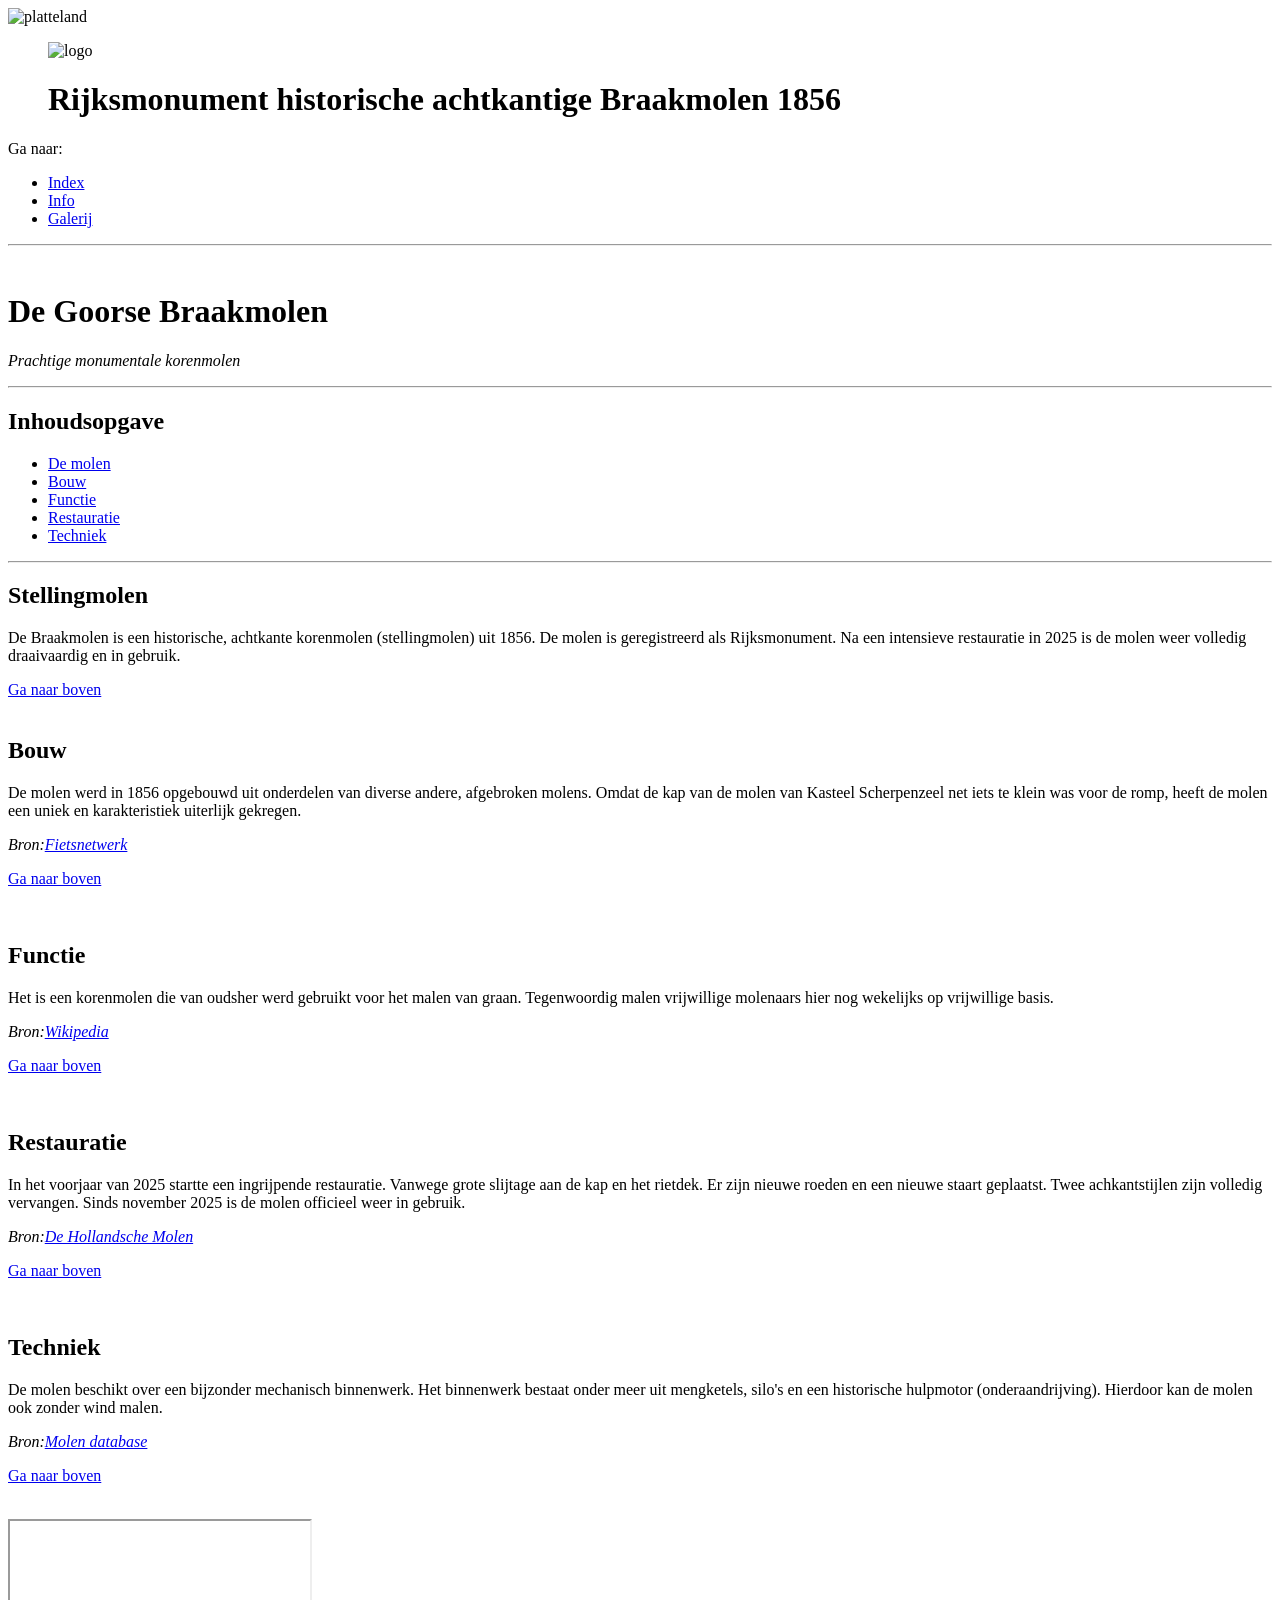
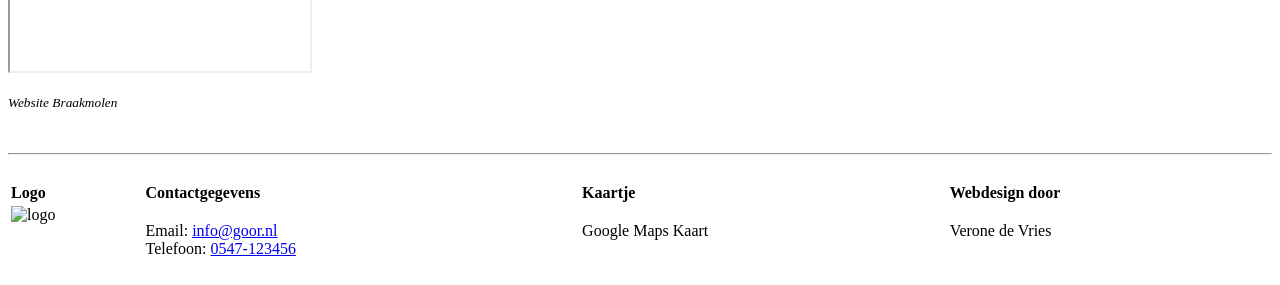
==== index.html @ 6bbf8c27 "huiswerk" ====
<!DOCTYPE html><!--html-versie-->
<html lang="nl"><!--paginalanguage-->

<head>
<!--meta browser / SEO-->
    <meta charset="utf-8">
    <meta name="viewport" content="width=device-width, initial-scale=1.0"><!--mobiele apparaten-->
    <meta name="description" content="Beschrijving SEO">
    <meta name="author" content="Verone de Vries">
    <meta name="robots" content="index, follow"> <!--noindex/nofollow=onzichtbare inhoud en links voor robots SEO-->
    <link rel="canonical" href="https://jouwwebsite.nl"><!--officiele URL/hoofdversie pagina-->
    <title>Titel SEO</title>

<!--Open Graph / Social Media-->
    <meta property="og:type" content="website">
    <meta property="og:url" content="https://jouwwebsite.nl">
    <meta property="og:title" content="Titel SEO voor Social Media">
    <meta property="og:description" content="Beschrijving SEO voor Social Media.">
    <meta property="og:image" content="https://jouwwebsite.nl">

<!--SCSS / JavaScript koppelen-->
    <link rel="stylesheet" href="css/style.css">
    <script src="js/main.js" defer></script>
</head>
<body>

    <header id="top">
        <!--Bannerfoto-->
        <img src="https://images.pexels.com/photos/1423597/pexels-photo-1423597.jpeg" alt="platteland" title="Johannes Plenio pexels.com" width="100%" height="auto" loading="eager">
        <figure>
        <img src="https://images.pexels.com/photos/20756479/pexels-photo-20756479.jpeg" alt="logo" title="foto - Joerg Mangelsen pexels.com" width="200" height="100">
        <figcaption><h1>Rijksmonument historische achtkantige Braakmolen 1856</h1></figcaption>
        </figure>

        <nav><!--interne hyperlinks-->
    <p>Ga naar:</p>
    <ul>
        <li><a href="index.html">Index</a></li>
        <li><a href="info.html">Info</a></li>
        <li><a href="galerij.html">Galerij</a></li>
    </ul>
</nav>



<hr>
&NonBreakingSpace;

        <!--Paginatitel onder banner-->
        <h1 id="top"><strong>De Goorse Braakmolen</strong></h1>
        <p><em>Prachtige monumentale korenmolen</em></p>
        
        <hr>

        <!--Inhoudsopgave en navigatie -->
        <h2>Inhoudsopgave</h2>
        <nav>
            <ul>
                <li><a href="#molen">De molen</a></li>
                <li><a href="#bouw">Bouw</a></li>
                <li><a href="#functie">Functie</a></li>
                <li><a href="#restauratie">Restauratie</a></li>
                <li><a href="#techniek">Techniek</a></li>
            </ul>
        </nav>
        <hr>
    </header>

    <main><!--Hoofdinhoud-->
        <article>
            <section id="molen">
                <h2><strong>Stellingmolen</strong></h2>
                <p>De Braakmolen is een historische, achtkante korenmolen (stellingmolen) uit 1856.
                De molen is geregistreerd als Rijksmonument.
                Na een intensieve restauratie in 2025 is de molen weer volledig draaivaardig en in gebruik.</p>
                <a href="#top">Ga naar boven</a>
            </section>
&NonBreakingSpace;
            <section id="bouw">
                <h2><strong>Bouw</strong></h2>
                <p>De molen werd in 1856 opgebouwd uit onderdelen van diverse andere, afgebroken molens. 
                Omdat de kap van de molen van Kasteel Scherpenzeel net iets te klein was voor de romp, 
                heeft de molen een uniek en karakteristiek uiterlijk gekregen.</p>
                <em>Bron:<a href="https://www.fietsnetwerk.nl/knooppunt/braakmolen-goor/" alt="Fietsnetwerk" title="website - Fietsnetwerk">Fietsnetwerk</a></em>
                <p><a href="#top">Ga naar boven</a></p> 
            </section>
&NonBreakingSpace;
            <section id="functie">
                <h2><strong>Functie</strong></h2>
                <p>Het is een korenmolen die van oudsher werd gebruikt voor het malen van graan. 
                Tegenwoordig malen vrijwillige molenaars hier nog wekelijks op vrijwillige basis.</p>
                <em>Bron:<a href="https://nl.wikipedia.org/wiki/Braakmolen_(Goor)" alt="Wikipedia" title="website - Wikipedia">Wikipedia</a></em>
                <p><a href="#top">Ga naar boven</a></p>
            </section>
&NonBreakingSpace;
            <section id="restauratie">
                <h2><strong>Restauratie</strong></h2>
                <p>In het voorjaar van 2025 startte een ingrijpende restauratie.
                Vanwege grote slijtage aan de kap en het rietdek. 
                Er zijn nieuwe roeden en een nieuwe staart geplaatst.
                Twee achkantstijlen zijn volledig vervangen. 
                Sinds november 2025 is de molen officieel weer in gebruik.</p>
                <em>Bron:<a href="https://www.molens.nl/ontdek-molens/alle-molens/de-braakmolen-te-goor" alt="Hollandsche Molen" title="website - Hollandsche Molen">De Hollandsche Molen</a></em>
                <p><a href="#top">Ga naar boven</a></p>
            </section>
&NonBreakingSpace;
            <section id="techniek">
                <h2><strong>Techniek</strong></h2>
                <p>De molen beschikt over een bijzonder mechanisch binnenwerk.
                Het binnenwerk bestaat onder meer uit mengketels, silo's en 
                een historische hulpmotor (onderaandrijving).
                Hierdoor kan de molen ook zonder wind malen.</p>
                <em>Bron:<a href="https://www.molendatabase.nl/molens/ten-bruggencate-nr-02667" alt="Molen database" title="website - Molen database">Molen database</a></em>
                <p><a href="#top">Ga naar boven</a></p>
            </section>
&NonBreakingSpace;
            <section>
                <iframe src="https://braakmolen.nl" alt="Website Braakmolen" title="Website van de Braakmolen in Goor"
                width: 100%; height: 100%; border: none;>
                </iframe>
                <p><small><em>Website Braakmolen</em></small></p>
            </section>
&NonBreakingSpace;
<hr>
&NonBreakingSpace;
        </article>
    </main>
    
    <!--Footer-->
    <footer>
        <table width="100%" border="0">
            <thead>
                <tr>
                    <th align="left">Logo</th>
                    <th align="left">Contactgegevens</th>
                    <th align="left">Kaartje</th>
                    <th align="left">Webdesign door</th>
                </tr>
            </thead>
            <tbody>
                <tr>
                    <td valign="top">
                        <img src="logo.png" alt="logo" title="logo" width="100">
                    </td>
                    <td valign="top">
                        <p>Email: <a href="mailto:info@goor.nl">info@goor.nl</a><br>
                           Telefoon: <a href="tel:0547123456">0547-123456</a></p>
                    </td>
                    <td valign="top">
                        <p>Google Maps Kaart</p>
                    </td>
                    <td valign="top">
                        <p>Verone de Vries</p>
                    </td>
                </tr>
            </tbody>
        </table>
    </footer>

</body>
</html>
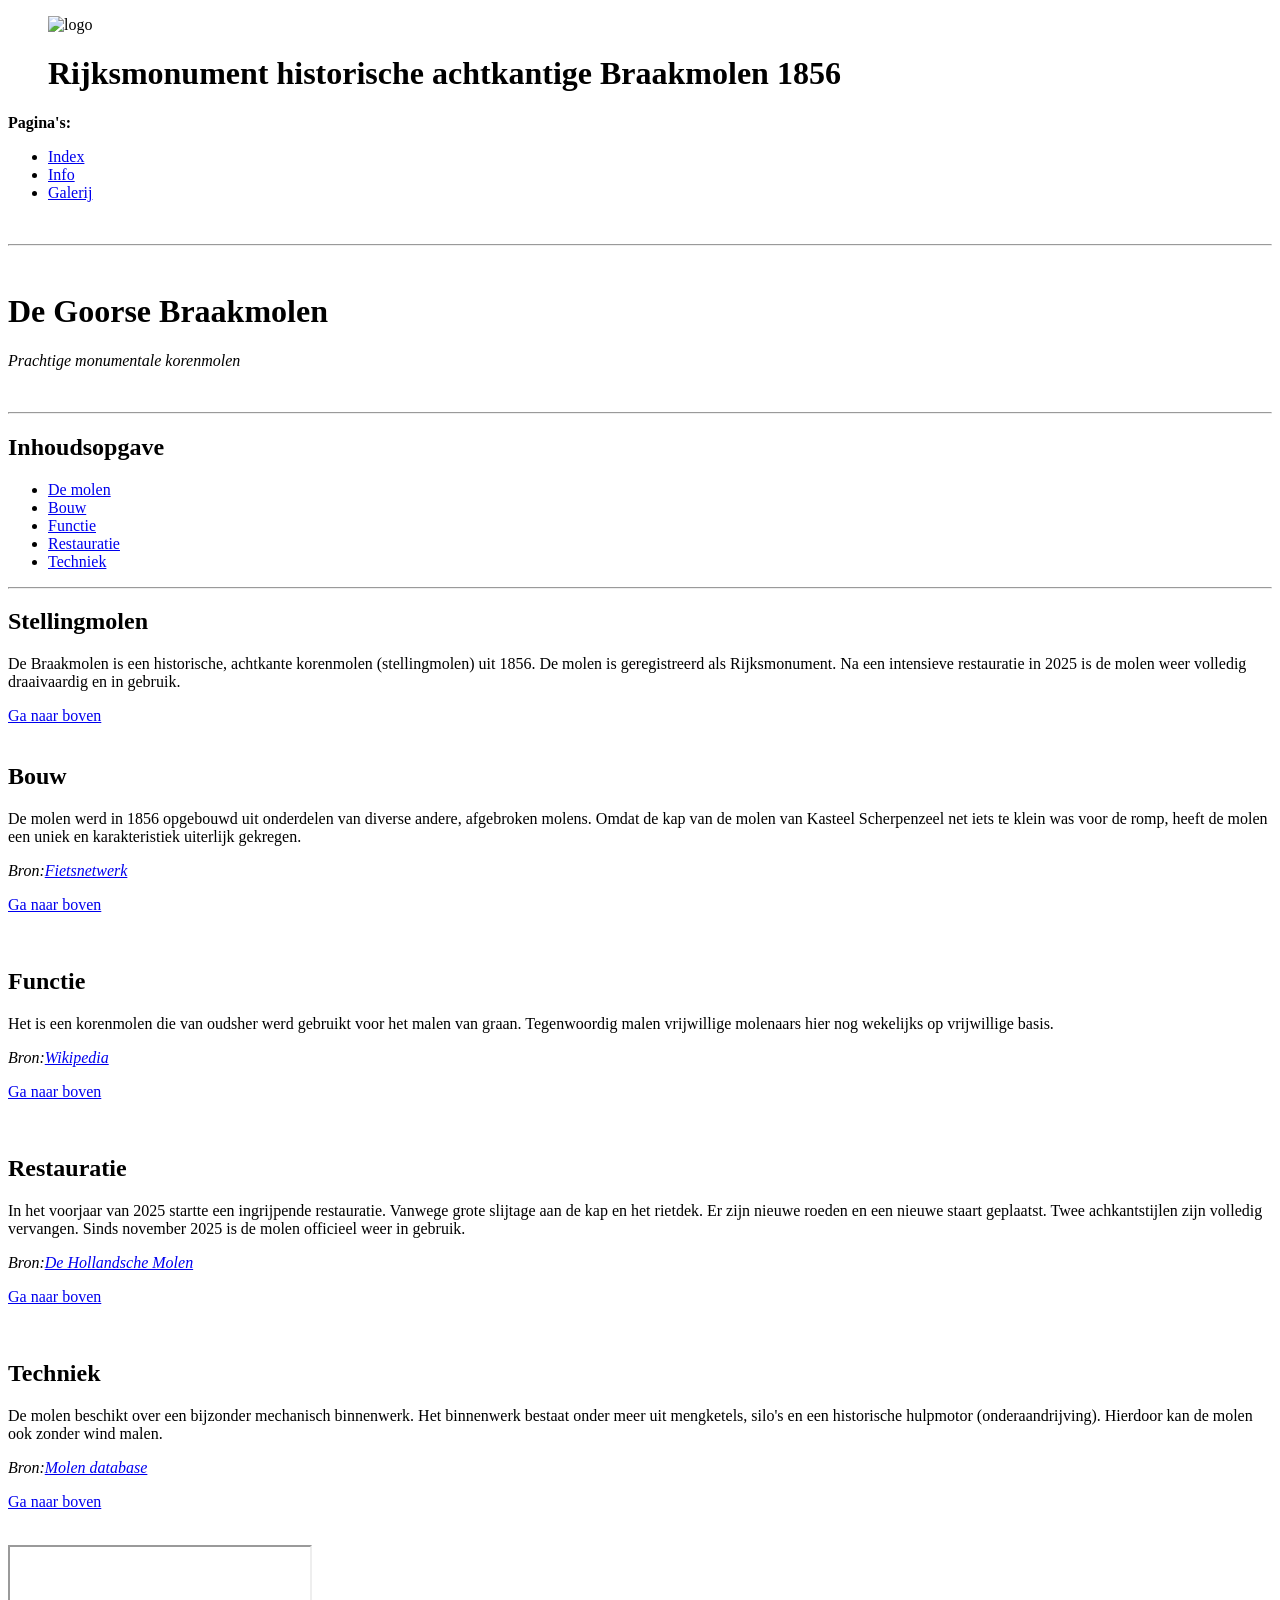
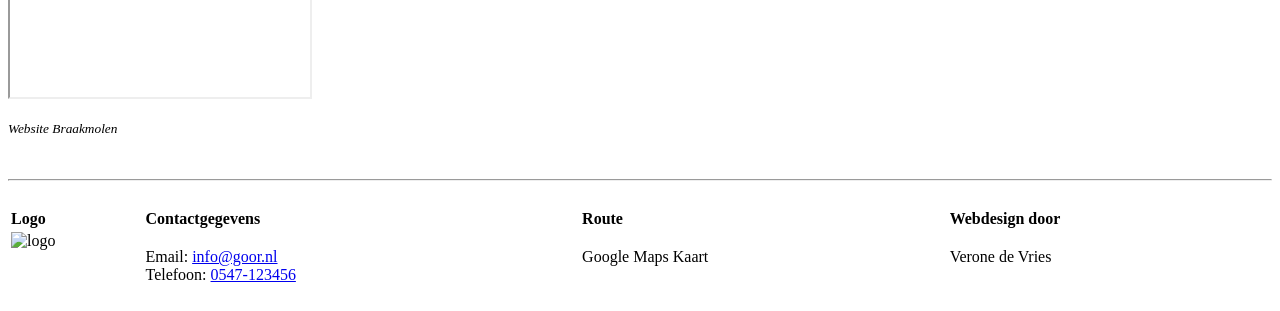
==== commit db64b01c: "Les 9 huiswerk" ====
--- a/index.html
+++ b/index.html
@@ -1,60 +1,53 @@
 <!DOCTYPE html><!--html-versie-->
 <html lang="nl"><!--paginalanguage-->
-
-<head>
+    <head>
 <!--meta browser / SEO-->
-    <meta charset="utf-8">
-    <meta name="viewport" content="width=device-width, initial-scale=1.0"><!--mobiele apparaten-->
-    <meta name="description" content="Beschrijving SEO">
-    <meta name="author" content="Verone de Vries">
-    <meta name="robots" content="index, follow"> <!--noindex/nofollow=onzichtbare inhoud en links voor robots SEO-->
-    <link rel="canonical" href="https://jouwwebsite.nl"><!--officiele URL/hoofdversie pagina-->
-    <title>Titel SEO</title>
+        <meta charset="utf-8">
+        <meta name="viewport" content="width=device-width, initial-scale=1.0"><!--mobiele apparaten-->
+        <meta name="description" content="Rijksmonument historische achtkantige Braakmolen uit 1856 in Goor">
+        <meta name="author" content="Verone de Vries">
+        <meta name="robots" content="index, follow"> <!--noindex/nofollow=onzichtbare inhoud en links voor robots SEO-->
+        <link rel="canonical" href="https://www.braakmolen.nl/index.php"><!--officiele URL/hoofdversie pagina-->
+        <title>Braakmolen in Goor</title>
 
 <!--Open Graph / Social Media-->
-    <meta property="og:type" content="website">
-    <meta property="og:url" content="https://jouwwebsite.nl">
-    <meta property="og:title" content="Titel SEO voor Social Media">
-    <meta property="og:description" content="Beschrijving SEO voor Social Media.">
-    <meta property="og:image" content="https://jouwwebsite.nl">
+        <meta property="og:type" content="website">
+        <meta property="og:url" content="https://www.braakmolen.nl/index.php">
+        <meta property="og:title" content="Rijksmonument historische achtkantige Braakmolen uit 1856 in Goor">
+        <meta property="og:description" content="Rijksmonument historische achtkantige Braakmolen uit 1856 in Goor">
+        <meta property="og:image" content="https://www.braakmolen.nl/index.php">
 
 <!--SCSS / JavaScript koppelen-->
-    <link rel="stylesheet" href="css/style.css">
-    <script src="js/main.js" defer></script>
-</head>
-<body>
+        <link rel="stylesheet" href="css/style.css">
+        <script src="js/main.js" defer></script>
+    </head>
 
-    <header id="top">
-        <!--Bannerfoto-->
-        <img src="https://images.pexels.com/photos/1423597/pexels-photo-1423597.jpeg" alt="platteland" title="Johannes Plenio pexels.com" width="100%" height="auto" loading="eager">
-        <figure>
-        <img src="https://images.pexels.com/photos/20756479/pexels-photo-20756479.jpeg" alt="logo" title="foto - Joerg Mangelsen pexels.com" width="200" height="100">
-        <figcaption><h1>Rijksmonument historische achtkantige Braakmolen 1856</h1></figcaption>
-        </figure>
+    <body>
+        <header id="top">
+            <figure>
+                <img src="https://images.pexels.com/photos/20756479/pexels-photo-20756479.jpeg" alt="logo" title="foto - Joerg Mangelsen pexels.com" width="200" height="100">
+                <figcaption><h1>Rijksmonument historische achtkantige Braakmolen 1856</h1></figcaption>
+            </figure>
+            <nav><!--interne hyperlinks voor navigatie in de website-->
+                <p><strong>Pagina's:</strong></p>
+                <ul>
+                    <li><a href="index.html">Index</a></li>
+                    <li><a href="info.html">Info</a></li>
+                    <li><a href="galerij.html">Galerij</a></li>
+                </ul>
+            </nav>
+            <br>
+            <hr>
+&NonBreakingSpace;
 
-        <nav><!--interne hyperlinks-->
-    <p>Ga naar:</p>
-    <ul>
-        <li><a href="index.html">Index</a></li>
-        <li><a href="info.html">Info</a></li>
-        <li><a href="galerij.html">Galerij</a></li>
-    </ul>
-</nav>
+            <h1><strong>De Goorse Braakmolen</strong></h1>
+            <p><em>Prachtige monumentale korenmolen</em></p>
+            <br>
+            <hr>
 
 
-
-<hr>
-&NonBreakingSpace;
-
-        <!--Paginatitel onder banner-->
-        <h1 id="top"><strong>De Goorse Braakmolen</strong></h1>
-        <p><em>Prachtige monumentale korenmolen</em></p>
-        
-        <hr>
-
-        <!--Inhoudsopgave en navigatie -->
         <h2>Inhoudsopgave</h2>
-        <nav>
+        <nav><!--Inhoudsopgave voor navigatie op de pagina-->
             <ul>
                 <li><a href="#molen">De molen</a></li>
                 <li><a href="#bouw">Bouw</a></li>
@@ -121,7 +114,7 @@
                 <p><small><em>Website Braakmolen</em></small></p>
             </section>
 &NonBreakingSpace;
-<hr>
+            <hr>
 &NonBreakingSpace;
         </article>
     </main>
@@ -133,7 +126,7 @@
                 <tr>
                     <th align="left">Logo</th>
                     <th align="left">Contactgegevens</th>
-                    <th align="left">Kaartje</th>
+                    <th align="left">Route</th>
                     <th align="left">Webdesign door</th>
                 </tr>
             </thead>
